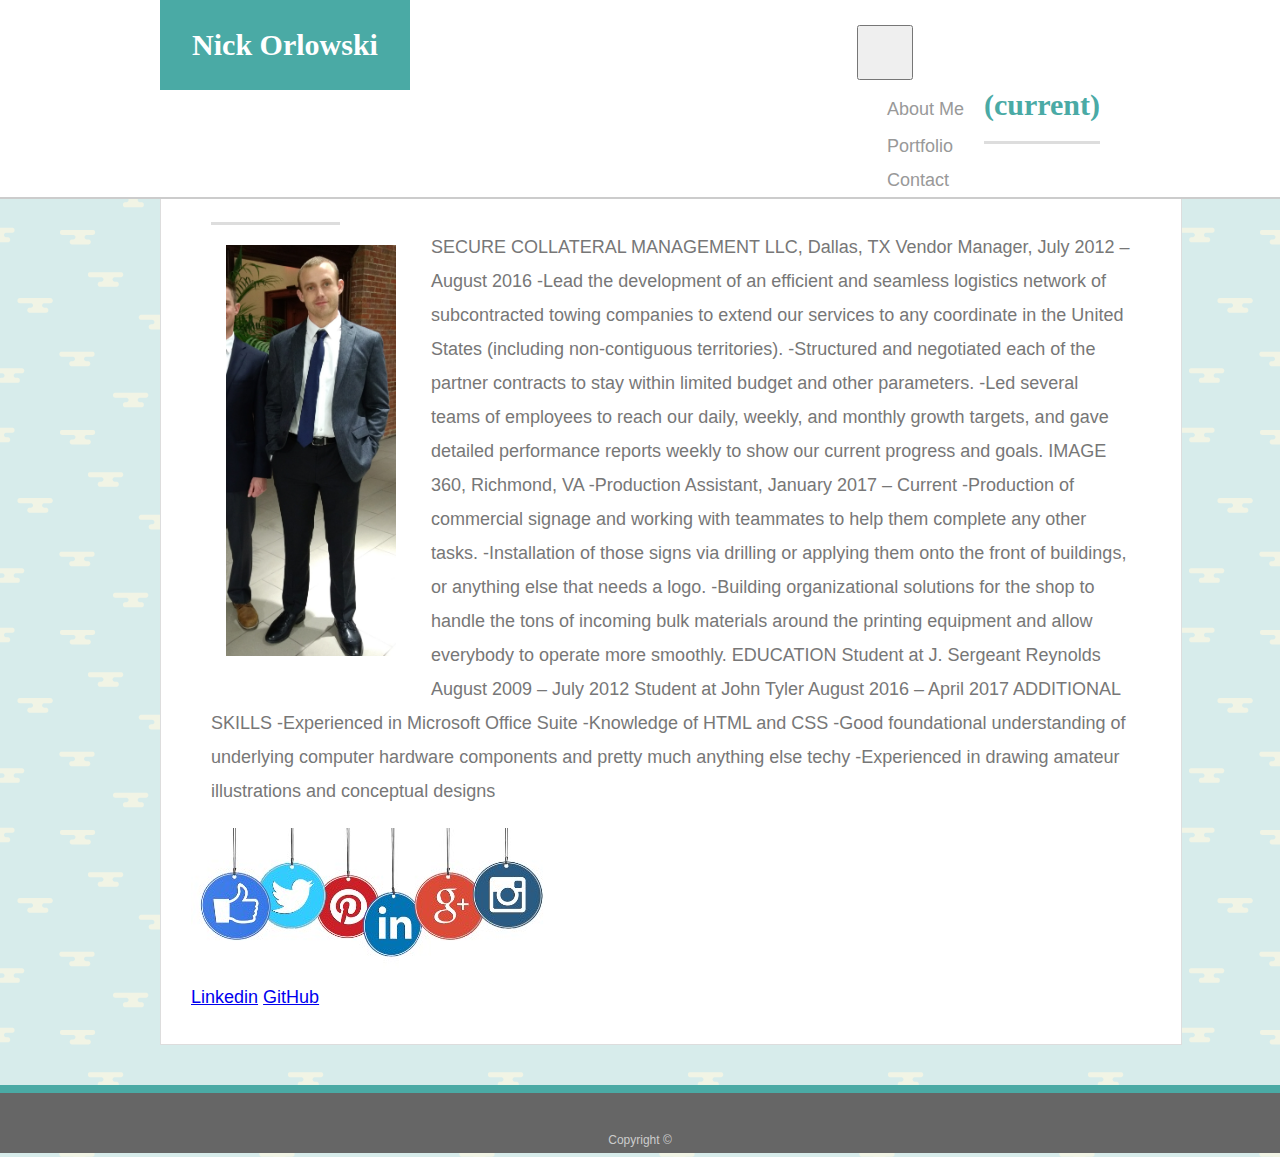
==== index.html @ 32ab03ca "Basic-Portfolio" ====
<!doctype html>
<html lang="en-us">

<head>
  <meta charset="UTF-8">
  <meta name="viewport" content="width=device-width, initial-scale=1">
  <title>About | Your Name</title>
  <link rel="stylesheet" type="text/css" href="assets/css/reset.css">
  <link rel="stylesheet" type="text/css" href="assets/css/style.css">
  <link rel="stylesheet" href="https://stackpath.bootstrapcdn.com/bootstrap/4.1.1/css/bootstrap.min.css" integrity="sha384-WskhaSGFgHYWDcbwN70/dfYBj47jz9qbsMId/iRN3ewGhXQFZCSftd1LZCfmhktB" crossorigin="anonymous">
  <script src="https://code.jquery.com/jquery-3.3.1.slim.min.js" integrity="sha384-q8i/X+965DzO0rT7abK41JStQIAqVgRVzpbzo5smXKp4YfRvH+8abtTE1Pi6jizo" crossorigin="anonymous"></script>
  <script src="https://cdnjs.cloudflare.com/ajax/libs/popper.js/1.14.3/umd/popper.min.js" integrity="sha384-ZMP7rVo3mIykV+2+9J3UJ46jBk0WLaUAdn689aCwoqbBJiSnjAK/l8WvCWPIPm49" crossorigin="anonymous"></script>
  <script src="https://stackpath.bootstrapcdn.com/bootstrap/4.1.1/js/bootstrap.min.js" integrity="sha384-smHYKdLADwkXOn1EmN1qk/HfnUcbVRZyYmZ4qpPea6sjB/pTJ0euyQp0Mk8ck+5T" crossorigin="anonymous"></script> 
</head>
<body>

<header id="masthead">
  <div class="container">
    <a href="index.html" id="logo">Nick Orlowski</a>
    <nav class="navbar navbar-expand-lg">
      <button class="navbar-toggler" type="button" data-toggle="collapse" data-target="#navbarNav" aria-controls="navbarNav" aria-expanded="false" aria-label="Toggle navigation">
        <span class="navbar-toggler-icon"></span>
      </button>
      <div class="collapse navbar-collapse" id="navbarNav">
        <ul class="navbar-nav ml-auto">
          <li class="nav-item active">
            <a class="nav-link" href="index.html">About Me<span class="sr-only">(current)</span></a></li>
            <li class="nav-item">
              <a class="nav-link" href="portfolio.html"> Portfolio</a></li>
              <li class="nav-item">
                <a class="nav-link" href="contact.html">Contact</a></li>
              </ul>
            </div>
          </nav>
        </nav>
      </div>
</header>
  
  <div id="main-container" class="container">
    <section class="main-section">
      <div class="container">
      <span>About Me</span>
      </div>

      <img src="assets/images/eventphoto.png" class="auth-image" alt="Your Name" id="profile-img">
<article class="col-12-sm">
      <p>
          SECURE COLLATERAL MANAGEMENT LLC, Dallas, TX
          Vendor Manager, July 2012 – August 2016
          
          -Lead the development of an efficient and seamless logistics network of subcontracted towing companies to extend our services to any coordinate in the United States (including non-contiguous territories).
          
          -Structured and negotiated each of the partner contracts to stay within limited budget and other parameters. 
          
          -Led several teams of employees to reach our daily, weekly, and monthly growth targets, and gave detailed performance reports weekly to show our current progress and goals. 
          
          IMAGE 360, Richmond, VA
          -Production Assistant, January 2017 – Current
          
          -Production of commercial signage and working with teammates to help them complete any other tasks.
          
          -Installation of those signs via drilling or applying them onto the front of buildings, or anything else that needs a logo. 
          
          -Building organizational solutions for the shop to handle the tons of incoming bulk materials around the printing equipment and allow everybody to operate more smoothly.
          
          EDUCATION
          Student at J. Sergeant Reynolds
          August 2009 – July 2012
          
          Student at John Tyler 
          August 2016 – April 2017
          
          ADDITIONAL SKILLS
          
          -Experienced in Microsoft Office Suite
          -Knowledge of HTML and CSS
          -Good foundational understanding of underlying computer hardware components and  pretty much anything else techy
          -Experienced in drawing amateur illustrations and conceptual designs
        </p>
        <div class="container">
            <img src="assets/images/socialmedia2.jpg">
            <div>
                <a href="https://www.linkedin.com/in/nick-orlowski-73918315a/" class="btn btn-primary">Linkedin</a>
                <a href="https://github.com/Coil-Recoil" class="btn btn-primary">GitHub</a>
            </div>
          </div>
      </div>
</article>
    </section>
  </div>
<div>

  <footer>
     <div class="container">
      Copyright &copy; 
    </div>
  </footer>
</body>

</html>
---- assets/css/style.css ----
body {
  font-family: Arial, "Helvetica Neue", Helvetica, sans-serif;
  font-size: 18px;
  line-height: 34px;
  color: #777;
  background: url("../images/cloudy-day.png");
}

* {
  box-sizing: border-box;
}

/* general */


nav a:hover { 
  background-color: #4aaaa5;
  color: white;
  border:#777 solid 3px;
  padding: 5px;
}

nav a:active {
  background-color: #4aaaa5;
  color: white;
  border:#777 solid 3px;
  padding: 5px;
}

article {
  display: block;
  min-width: 50%;
}


.container {
  width: 100%;
  max-width: 960px;
  margin: 0 auto;
  clear: both;
  }

h1,
h2,
h3,
p,
span {
  margin: 20px;
}

p:last-child {
  margin-bottom: 0;
}

h1,
h2,
h3,
span {
  font-family: Georgia, Times, "Times New Roman", serif;
  font-weight: 700;
  color: #4aaaa5;
}

h1,
span {
  padding-bottom: 20px;
  font-size: 30px;
  line-height: 49px;
  border-bottom: 3px solid #ddd;
}

h2,
h3 {
  font-size: 22px;
}

/* header */

#masthead {
  position: fixed;
  z-index: 99;
  width: 100%;
  margin: 0 0 30px;
  overflow: auto;
  color: #fff;
  background: #fff;
  border-bottom: 2px solid #ccc;
}

#logo {
  float: left;
  width: 250px;
  height: 90px;
  font-family: Georgia, Times, "Times New Roman", serif;
  font-size: 30px;
  font-weight: 700;
  line-height: 90px;
  color: #fff;
  text-align: center;
  text-decoration: none;
  background: #4aaaa5;
}

nav {
  float: right;
  margin-top: 25px;
  box-sizing: content-box;
}

nav a {
  display: inline-block;
  padding-left: 15px;
  margin-left: 15px;
  line-height: 18px;
  color: #999;
  text-decoration: none;
  border-left: 1px solid #efefef;
}

nav a:first-child {
  border-left: 0 none;
}

/* footer */

footer {
  padding: 30px 0;
  clear: both;
  font-size: 12px;
  color: #fff;
  color: #ccc;
  text-align: center;
  background: #666;
  border-top: 8px solid #4aaaa5;
  height: 50px;
}

h3, h2 {
  padding-bottom: 20px;
  margin-bottom: 15px;
  line-height: 22px;
  border-bottom: 2px solid #eee;
}

/* main */

#main-container {
  padding-top: 130px;
  min-height: calc(100vh - 70px);
}

.main-section {
  float: left;
  width: 100%;
  max-width: 960px;
  padding: 30px;
  margin: 0 0 40px;
  background: #fff;
  border: 1px solid #ddd;
  box-sizing: content-box;
}

/* portfolio page */

.work {
  position: relative;
  float: left;
  width: 274px;
  margin: 20px 25px;
  overflow: hidden;
  display: block;
  padding: 15px;
}

.work:nth-child(even) {
  margin-right: 40px;
}

.work img {
  width: 100%;
  border: 0 none;
  opacity: 0.8;
}


#name-border {
  margin-top: 30px;
}

#profile-img {

margin: 20px;
padding: 15px;
}
.work h3 {
  position: absolute;
  bottom: 20px;
  width: 100%;
  padding: 15px;
  margin-bottom: 0;
  font-weight: 300;
  line-height: 30px;
  color: #fff;
  text-align: center;
  background: #4aaaa5;
  border-bottom: 0;
}

.auth-image {
  float: left;
  width: 200px;
  height: auto;
  margin-top: 10px;
  margin-right: 25px;
}

/* contact page */

#contact-form ul {
  margin-bottom: 20px;
}

#contact-form li {
  margin-bottom: 10px;
}

label,
input[type=text],
input[type=email],
textarea {
  display: block;
  width: 100%;
}

input[type=text],
input[type=email],
textarea {
  height: 35px;
  padding: 0 10px;
  font-size: 14px;
  border: 1px solid #ddd;
}

textarea {
  height: 200px;
}

input[type=submit] {
  padding: 10px 30px;
  font-size: 18px;
  color: #fff;
  cursor: pointer;
  background: #4aaaa5;
  border: 0 none;
}

[class*="col-12"] {
  width: 100%;
}
@media only screen and (min-width: 768px) {
  .col-1 {width: 8.33%;}
  .col-2 {width: 16.66%;}
  .col-3 {width: 25%;}
  .col-4 {width: 33.33%;}
  .col-5 {width: 41.66%;}
  .col-6 {width: 50%;}
  .col-7 {width: 58.33%;}
  .col-8 {width: 66.66%;}
  .col-9 {width: 75%;}
  .col-10 {width: 83.33%;}
  .col-11 {width: 91.66%;}
  .col-12 {width: 100%;}
}

*, ::after, ::before {
  box-sizing: border-box;
}
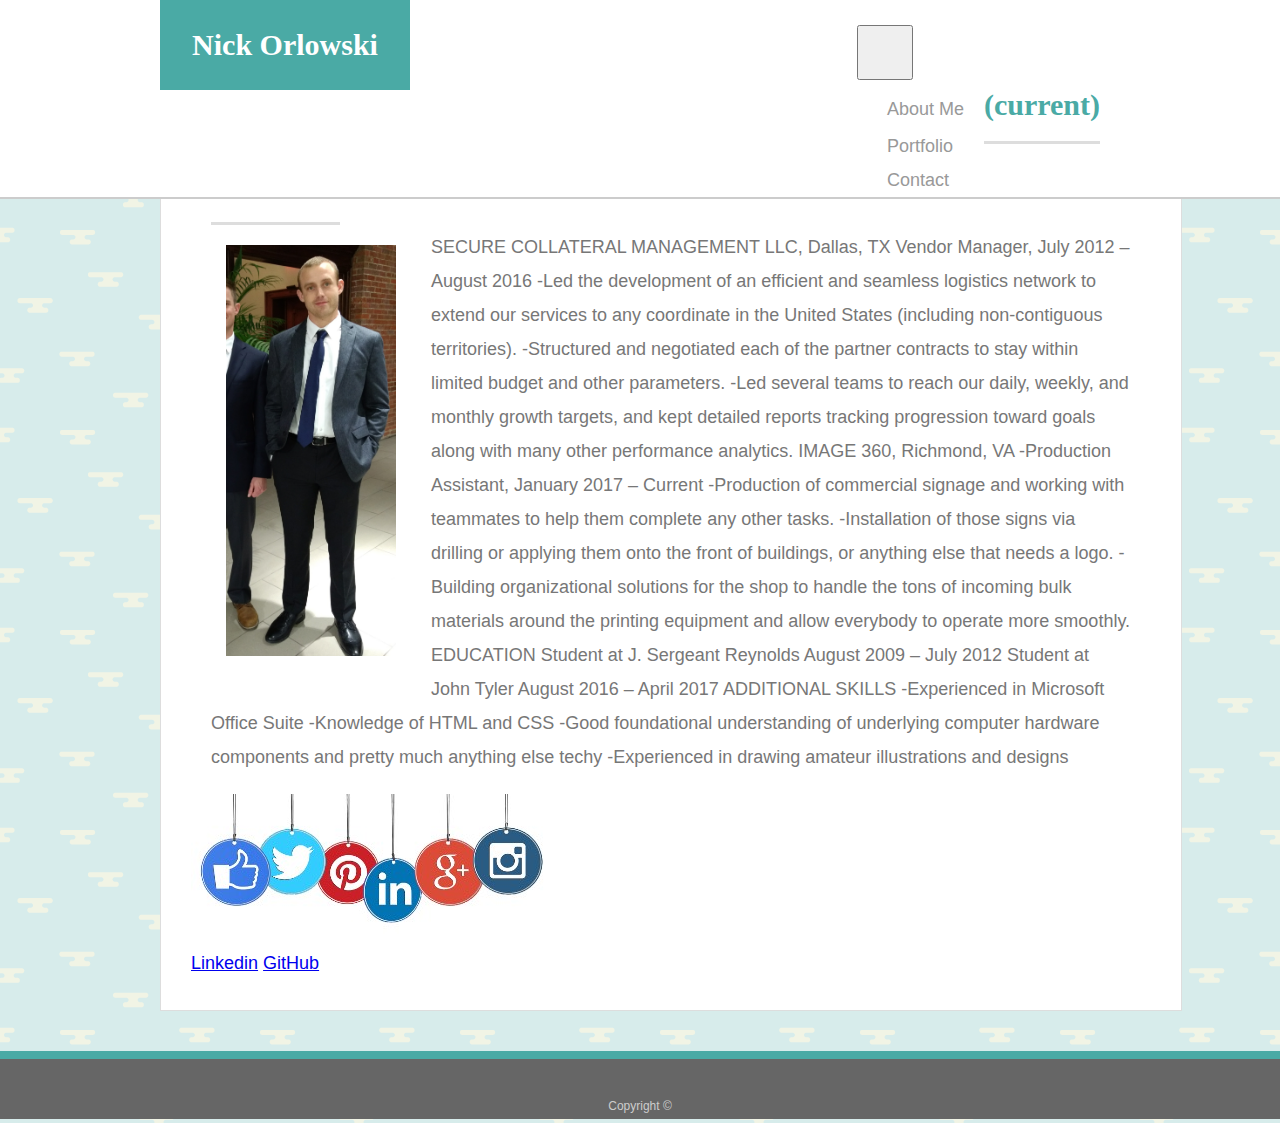
==== commit d7c29c25: "Basic-Portfolio" ====
--- a/index.html
+++ b/index.html
@@ -1,4 +1,4 @@
-<!doctype html>
+﻿<!doctype html>
 <html lang="en-us">
 
 <head>
@@ -35,7 +35,7 @@
         </nav>
       </div>
 </header>
-  
+
   <div id="main-container" class="container">
     <section class="main-section">
       <div class="container">
@@ -48,11 +48,11 @@
           SECURE COLLATERAL MANAGEMENT LLC, Dallas, TX
           Vendor Manager, July 2012 – August 2016
           
-          -Lead the development of an efficient and seamless logistics network of subcontracted towing companies to extend our services to any coordinate in the United States (including non-contiguous territories).
-          
-          -Structured and negotiated each of the partner contracts to stay within limited budget and other parameters. 
-          
-          -Led several teams of employees to reach our daily, weekly, and monthly growth targets, and gave detailed performance reports weekly to show our current progress and goals. 
+         -Led the development of an efficient and seamless logistics network to extend our services to any coordinate in the United States (including non-contiguous territories).
+
+-Structured and negotiated each of the partner contracts to stay within limited budget and other parameters. 
+
+-Led several teams to reach our daily, weekly, and monthly growth targets, and kept detailed reports tracking progression toward goals along with many other performance analytics.
           
           IMAGE 360, Richmond, VA
           -Production Assistant, January 2017 – Current
@@ -75,7 +75,7 @@
           -Experienced in Microsoft Office Suite
           -Knowledge of HTML and CSS
           -Good foundational understanding of underlying computer hardware components and  pretty much anything else techy
-          -Experienced in drawing amateur illustrations and conceptual designs
+          -Experienced in drawing amateur illustrations and designs
         </p>
         <div class="container">
             <img src="assets/images/socialmedia2.jpg">
--- a/assets/css/style.css
+++ b/assets/css/style.css
@@ -183,7 +183,6 @@
   opacity: 0.8;
 }
 
-
 #name-border {
   margin-top: 30px;
 }
@@ -193,6 +192,7 @@
 margin: 20px;
 padding: 15px;
 }
+
 .work h3 {
   position: absolute;
   bottom: 20px;
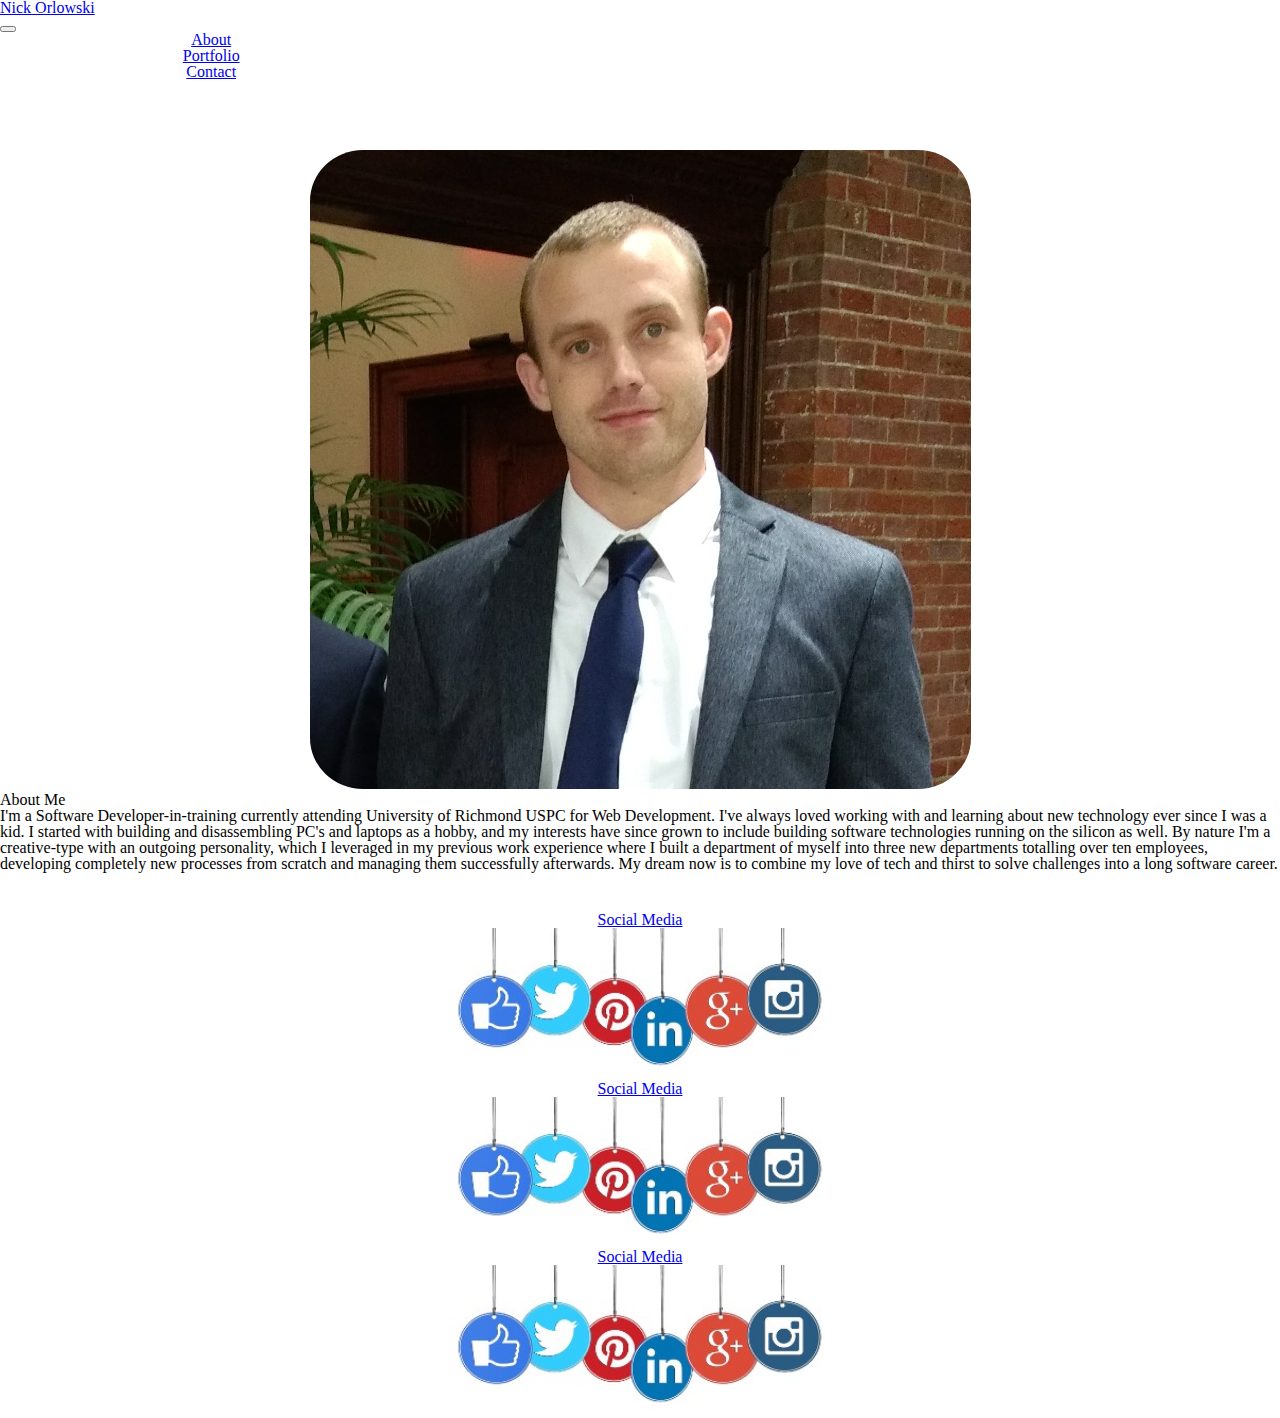
==== commit 0795a93e: "Basic-Portfolio" ====
--- a/index.html
+++ b/index.html
@@ -1,100 +1,122 @@
-﻿<!doctype html>
+﻿<!DOCTYPE html>
 <html lang="en-us">
 
 <head>
   <meta charset="UTF-8">
   <meta name="viewport" content="width=device-width, initial-scale=1">
-  <title>About | Your Name</title>
+  <title>About | Nick Orlowski</title>
   <link rel="stylesheet" type="text/css" href="assets/css/reset.css">
   <link rel="stylesheet" type="text/css" href="assets/css/style.css">
-  <link rel="stylesheet" href="https://stackpath.bootstrapcdn.com/bootstrap/4.1.1/css/bootstrap.min.css" integrity="sha384-WskhaSGFgHYWDcbwN70/dfYBj47jz9qbsMId/iRN3ewGhXQFZCSftd1LZCfmhktB" crossorigin="anonymous">
-  <script src="https://code.jquery.com/jquery-3.3.1.slim.min.js" integrity="sha384-q8i/X+965DzO0rT7abK41JStQIAqVgRVzpbzo5smXKp4YfRvH+8abtTE1Pi6jizo" crossorigin="anonymous"></script>
-  <script src="https://cdnjs.cloudflare.com/ajax/libs/popper.js/1.14.3/umd/popper.min.js" integrity="sha384-ZMP7rVo3mIykV+2+9J3UJ46jBk0WLaUAdn689aCwoqbBJiSnjAK/l8WvCWPIPm49" crossorigin="anonymous"></script>
-  <script src="https://stackpath.bootstrapcdn.com/bootstrap/4.1.1/js/bootstrap.min.js" integrity="sha384-smHYKdLADwkXOn1EmN1qk/HfnUcbVRZyYmZ4qpPea6sjB/pTJ0euyQp0Mk8ck+5T" crossorigin="anonymous"></script> 
+  <link rel="stylesheet" href="https://stackpath.bootstrapcdn.com/bootstrap/4.1.1/css/bootstrap.min.css" integrity="sha384-WskhaSGFgHYWDcbwN70/dfYBj47jz9qbsMId/iRN3ewGhXQFZCSftd1LZCfmhktB"
+    crossorigin="anonymous">
+  <script src="https://code.jquery.com/jquery-3.3.1.slim.min.js" integrity="sha384-q8i/X+965DzO0rT7abK41JStQIAqVgRVzpbzo5smXKp4YfRvH+8abtTE1Pi6jizo"
+    crossorigin="anonymous"></script>
+  <script src="https://cdnjs.cloudflare.com/ajax/libs/popper.js/1.14.3/umd/popper.min.js" integrity="sha384-ZMP7rVo3mIykV+2+9J3UJ46jBk0WLaUAdn689aCwoqbBJiSnjAK/l8WvCWPIPm49"
+    crossorigin="anonymous"></script>
+  <script src="https://stackpath.bootstrapcdn.com/bootstrap/4.1.1/js/bootstrap.min.js" integrity="sha384-smHYKdLADwkXOn1EmN1qk/HfnUcbVRZyYmZ4qpPea6sjB/pTJ0euyQp0Mk8ck+5T"
+    crossorigin="anonymous"></script>
 </head>
+
 <body>
 
-<header id="masthead">
-  <div class="container">
-    <a href="index.html" id="logo">Nick Orlowski</a>
-    <nav class="navbar navbar-expand-lg">
-      <button class="navbar-toggler" type="button" data-toggle="collapse" data-target="#navbarNav" aria-controls="navbarNav" aria-expanded="false" aria-label="Toggle navigation">
-        <span class="navbar-toggler-icon"></span>
-      </button>
-      <div class="collapse navbar-collapse" id="navbarNav">
-        <ul class="navbar-nav ml-auto">
-          <li class="nav-item active">
-            <a class="nav-link" href="index.html">About Me<span class="sr-only">(current)</span></a></li>
-            <li class="nav-item">
-              <a class="nav-link" href="portfolio.html"> Portfolio</a></li>
-              <li class="nav-item">
-                <a class="nav-link" href="contact.html">Contact</a></li>
-              </ul>
-            </div>
-          </nav>
-        </nav>
+  <!-- Navbar -->
+
+  <nav class="navbar navbar-expand-lg bg-dark navbar-dark fixed-top">
+    <a class="navbar-brand col-lg-9" href="#">Nick Orlowski</a>
+    <div class="container">
+      <div class="dropdown">
+        <button class="navbar-toggler btn" type="button" data-toggle="dropdown">
+          <span class="caret navbar-toggler-icon"></span>
+        </button>
+        <ul class="col-lg-3 text-center dropdown-menu" align="center">
+          <li class="nav-item">
+            <a class="nav-link col-lg-1" href="index.html">About</a>
+          </li>
+          <li class="nav-item">
+            <a class="nav-link col-lg-1" href="portfolio.html">Portfolio</a>
+          </li>
+          <li class="nav-item">
+            <a class="nav-link col-lg-1" href="contact.html">Contact</a>
+          </li>
+        </ul>
       </div>
-</header>
+    </div>
+  </nav>
 
-  <div id="main-container" class="container">
-    <section class="main-section">
-      <div class="container">
-      <span>About Me</span>
-      </div>
+  <div class="content">
+    <div class="row">
+      <div class="card-group">
 
-      <img src="assets/images/eventphoto.png" class="auth-image" alt="Your Name" id="profile-img">
-<article class="col-12-sm">
-      <p>
-          SECURE COLLATERAL MANAGEMENT LLC, Dallas, TX
-          Vendor Manager, July 2012 – August 2016
-          
-         -Led the development of an efficient and seamless logistics network to extend our services to any coordinate in the United States (including non-contiguous territories).
-
--Structured and negotiated each of the partner contracts to stay within limited budget and other parameters. 
-
--Led several teams to reach our daily, weekly, and monthly growth targets, and kept detailed reports tracking progression toward goals along with many other performance analytics.
-          
-          IMAGE 360, Richmond, VA
-          -Production Assistant, January 2017 – Current
-          
-          -Production of commercial signage and working with teammates to help them complete any other tasks.
-          
-          -Installation of those signs via drilling or applying them onto the front of buildings, or anything else that needs a logo. 
-          
-          -Building organizational solutions for the shop to handle the tons of incoming bulk materials around the printing equipment and allow everybody to operate more smoothly.
-          
-          EDUCATION
-          Student at J. Sergeant Reynolds
-          August 2009 – July 2012
-          
-          Student at John Tyler 
-          August 2016 – April 2017
-          
-          ADDITIONAL SKILLS
-          
-          -Experienced in Microsoft Office Suite
-          -Knowledge of HTML and CSS
-          -Good foundational understanding of underlying computer hardware components and  pretty much anything else techy
-          -Experienced in drawing amateur illustrations and designs
-        </p>
-        <div class="container">
-            <img src="assets/images/socialmedia2.jpg">
-            <div>
-                <a href="https://www.linkedin.com/in/nick-orlowski-73918315a/" class="btn btn-primary">Linkedin</a>
-                <a href="https://github.com/Coil-Recoil" class="btn btn-primary">GitHub</a>
+        <!-- Pic-->
+        <div class="col-lg-5">
+          <div class="card border border-0">
+            <div class="card-body" align="center">
+              <img src="assets/images/eventphoto.png" alt="nicko">
             </div>
           </div>
+        </div>
+
+        <!-- Bio -->
+
+        <div class="col-lg-7">
+          <div class="card border border-0">
+            <div class="card-heading">
+              <h3 class="card-title text-center">About Me</h3>
+            </div>
+            <div class="card-body">
+              <p>
+                I'm a Software Developer-in-training currently attending University of Richmond USPC for Web Development. I've always loved
+                working with and learning about new technology ever since I was a kid. I started with building and disassembling
+                PC's and laptops as a hobby, and my interests have since grown to include building software technologies
+                running on the silicon as well. By nature I'm a creative-type with an outgoing personality, which I leveraged
+                in my previous work experience where I built a department of myself into three new departments totalling
+                over ten employees, developing completely new processes from scratch and managing them successfully afterwards.
+                My dream now is to combine my love of tech and thirst to solve challenges into a long software career.
+              </p>
+            </div>
+          </div>
+
+        </div>
+        <div class="container social">
+          <div class="row" align="center">
+
+
+
+            <div class="col-sm-4">
+              <div class="thumbnail">
+                <a href="/w3images/lights.jpg">
+                  <p>Social Media</p>
+                  <img src="assets/images/socialmedia2.jpg" alt="Lights" style="width:30%">
+                </a>
+
+
+              </div>
+            </div>
+            <div class="col-sm-4">
+              <div class="thumbnail">
+                <a href="/w3images/nature.jpg">
+                  <p>Social Media</p>
+                  <img src="assets/images/socialmedia2.jpg" alt="Nature" style="width:30%">
+                </a>
+
+              </div>
+            </div>
+            <div class="col-sm-4">
+              <div class="thumbnail">
+                <a href="/w3images/fjords.jpg">
+                  <p>Social Media</p>
+                  <img src="assets/images/socialmedia2.jpg" alt="Fjords" style="width:30%">
+                </a>
+
+              </div>
+            </div>
+          </div>
+        </div>
       </div>
-</article>
-    </section>
+    </div>
   </div>
-<div>
+  </div>
 
-  <footer>
-     <div class="container">
-      Copyright &copy; 
-    </div>
-  </footer>
 </body>
 
-</html>
+</html>--- a/assets/css/style.css
+++ b/assets/css/style.css
@@ -1,5 +1,24 @@
 
-body {
+img {
+  max-width: 100%;
+  border-radius: 8%;
+}
+
+.content {
+  margin-top: 70px;
+
+}
+
+li {
+  width: 33%;
+  text-align: center;
+}
+
+.social {
+  margin-top: 40px;
+}
+
+/*body {
   font-family: Arial, "Helvetica Neue", Helvetica, sans-serif;
   font-size: 18px;
   line-height: 34px;
@@ -13,7 +32,7 @@
 
 /* general */
 
-
+//*
 nav a:hover { 
   background-color: #4aaaa5;
   color: white;
@@ -76,7 +95,7 @@
 }
 
 /* header */
-
+/*
 #masthead {
   position: fixed;
   z-index: 99;
@@ -123,7 +142,7 @@
 }
 
 /* footer */
-
+/*
 footer {
   padding: 30px 0;
   clear: both;
@@ -144,7 +163,7 @@
 }
 
 /* main */
-
+/*
 #main-container {
   padding-top: 130px;
   min-height: calc(100vh - 70px);
@@ -162,7 +181,7 @@
 }
 
 /* portfolio page */
-
+/*
 .work {
   position: relative;
   float: left;
@@ -216,7 +235,7 @@
 }
 
 /* contact page */
-
+/*
 #contact-form ul {
   margin-bottom: 20px;
 }
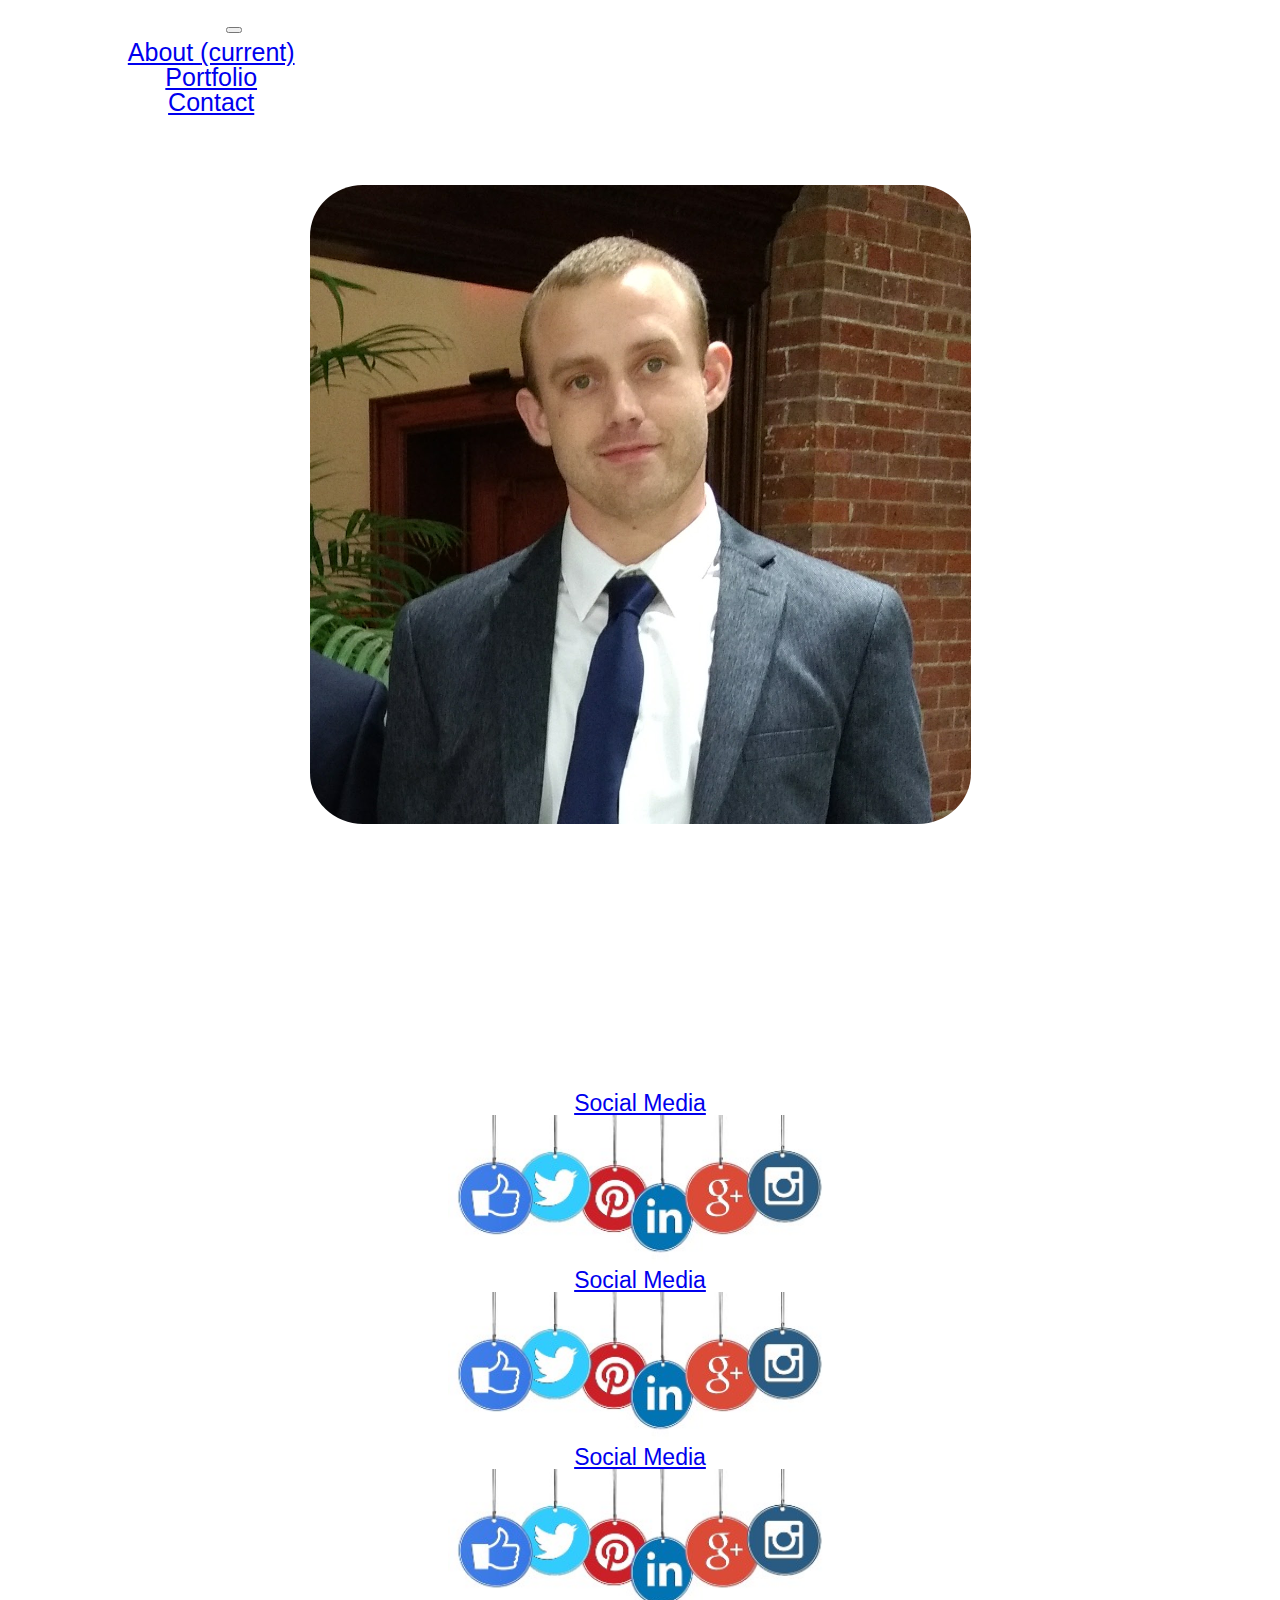
==== commit e31bc566: "Basic-Portfolio" ====
--- a/index.html
+++ b/index.html
@@ -9,6 +9,8 @@
   <link rel="stylesheet" type="text/css" href="assets/css/style.css">
   <link rel="stylesheet" href="https://stackpath.bootstrapcdn.com/bootstrap/4.1.1/css/bootstrap.min.css" integrity="sha384-WskhaSGFgHYWDcbwN70/dfYBj47jz9qbsMId/iRN3ewGhXQFZCSftd1LZCfmhktB"
     crossorigin="anonymous">
+  <link href="https://fonts.googleapis.com/css?family=Erica+One|Shrikhand" rel="stylesheet">
+  <link href="https://fonts.googleapis.com/css?family=Knewave" rel="stylesheet">
   <script src="https://code.jquery.com/jquery-3.3.1.slim.min.js" integrity="sha384-q8i/X+965DzO0rT7abK41JStQIAqVgRVzpbzo5smXKp4YfRvH+8abtTE1Pi6jizo"
     crossorigin="anonymous"></script>
   <script src="https://cdnjs.cloudflare.com/ajax/libs/popper.js/1.14.3/umd/popper.min.js" integrity="sha384-ZMP7rVo3mIykV+2+9J3UJ46jBk0WLaUAdn689aCwoqbBJiSnjAK/l8WvCWPIPm49"
@@ -20,37 +22,45 @@
 <body>
 
   <!-- Navbar -->
+  <header>
+    <div class="container">
 
-  <nav class="navbar navbar-expand-lg bg-dark navbar-dark fixed-top">
-    <a class="navbar-brand col-lg-9" href="#">Nick Orlowski</a>
-    <div class="container">
-      <div class="dropdown">
-        <button class="navbar-toggler btn" type="button" data-toggle="dropdown">
-          <span class="caret navbar-toggler-icon"></span>
+      <nav class="navbar navbar-expand-md bg-dark navbar-dark fixed-top">
+        <span class="navbar-header">Nick Orlowski</span>
+        <button class="navbar-toggler" type="button" data-toggle="collapse" data-target="#navbarNav" aria-controls="navbarNav" aria-expanded="false"
+          aria-label="Toggle navigation">
+          <span class="navbar-toggler-icon"></span>
         </button>
-        <ul class="col-lg-3 text-center dropdown-menu" align="center">
-          <li class="nav-item">
-            <a class="nav-link col-lg-1" href="index.html">About</a>
-          </li>
-          <li class="nav-item">
-            <a class="nav-link col-lg-1" href="portfolio.html">Portfolio</a>
-          </li>
-          <li class="nav-item">
-            <a class="nav-link col-lg-1" href="contact.html">Contact</a>
-          </li>
-        </ul>
-      </div>
+        <div class="collapse navbar-collapse" id="navbarNav">
+          <ul class="navbar-nav ml-auto col-lg-9">
+            <li class="nav-item active">
+              <a class="nav-link col-lg-3" href="index.html">About
+                <span class="sr-only">(current)</span>
+              </a>
+            </li>
+            <li class="nav-item">
+              <a class="nav-link col-lg-3" href="portfolio.html"> Portfolio</a>
+            </li>
+            <li class="nav-item">
+              <a class="nav-link col-lg-3" href="contact.html">Contact</a>
+            </li>
+          </ul>
+        </div>
+      </nav>
+      </nav>
     </div>
-  </nav>
+    </div>
+  </header>
 
   <div class="content">
     <div class="row">
       <div class="card-group">
 
-        <!-- Pic-->
+        <!-- Profile Pic -->
+
         <div class="col-lg-5">
           <div class="card border border-0">
-            <div class="card-body" align="center">
+            <div class="card-body social" align="center">
               <img src="assets/images/eventphoto.png" alt="nicko">
             </div>
           </div>
@@ -59,7 +69,7 @@
         <!-- Bio -->
 
         <div class="col-lg-7">
-          <div class="card border border-0">
+          <div class="card border border-0 social">
             <div class="card-heading">
               <h3 class="card-title text-center">About Me</h3>
             </div>
@@ -80,7 +90,7 @@
         <div class="container social">
           <div class="row" align="center">
 
-
+            <!-- Social Media -->
 
             <div class="col-sm-4">
               <div class="thumbnail">
@@ -107,7 +117,7 @@
                   <p>Social Media</p>
                   <img src="assets/images/socialmedia2.jpg" alt="Fjords" style="width:30%">
                 </a>
-
+<!--https://richmond.bootcampcontent.com/Hooch-->
               </div>
             </div>
           </div>
--- a/assets/css/style.css
+++ b/assets/css/style.css
@@ -1,11 +1,33 @@
+body {
+  font-family: 'Arial', sans-serif;
+  font-size: 25px;
+  background-color: black;
+  background: url("../images/");
+ background-size: stretch;
+ color: white;
+}
 
 img {
   max-width: 100%;
   border-radius: 8%;
 }
 
+.navbar-header {
+  font-family: '';
+  display: inline-block;
+    padding: .3125rem;
+    margin-right: 1rem;
+    font-size: 1.9rem;
+    line-height: inherit;
+    letter-spacing: 1px;
+    white-space: nowrap;
+    color: white;
+}
+
 .content {
   margin-top: 70px;
+  font-family: 'Arial', sans-serif;
+  font-size: 23px;
 
 }
 
@@ -17,6 +39,7 @@
 .social {
   margin-top: 40px;
 }
+
 
 /*body {
   font-family: Arial, "Helvetica Neue", Helvetica, sans-serif;
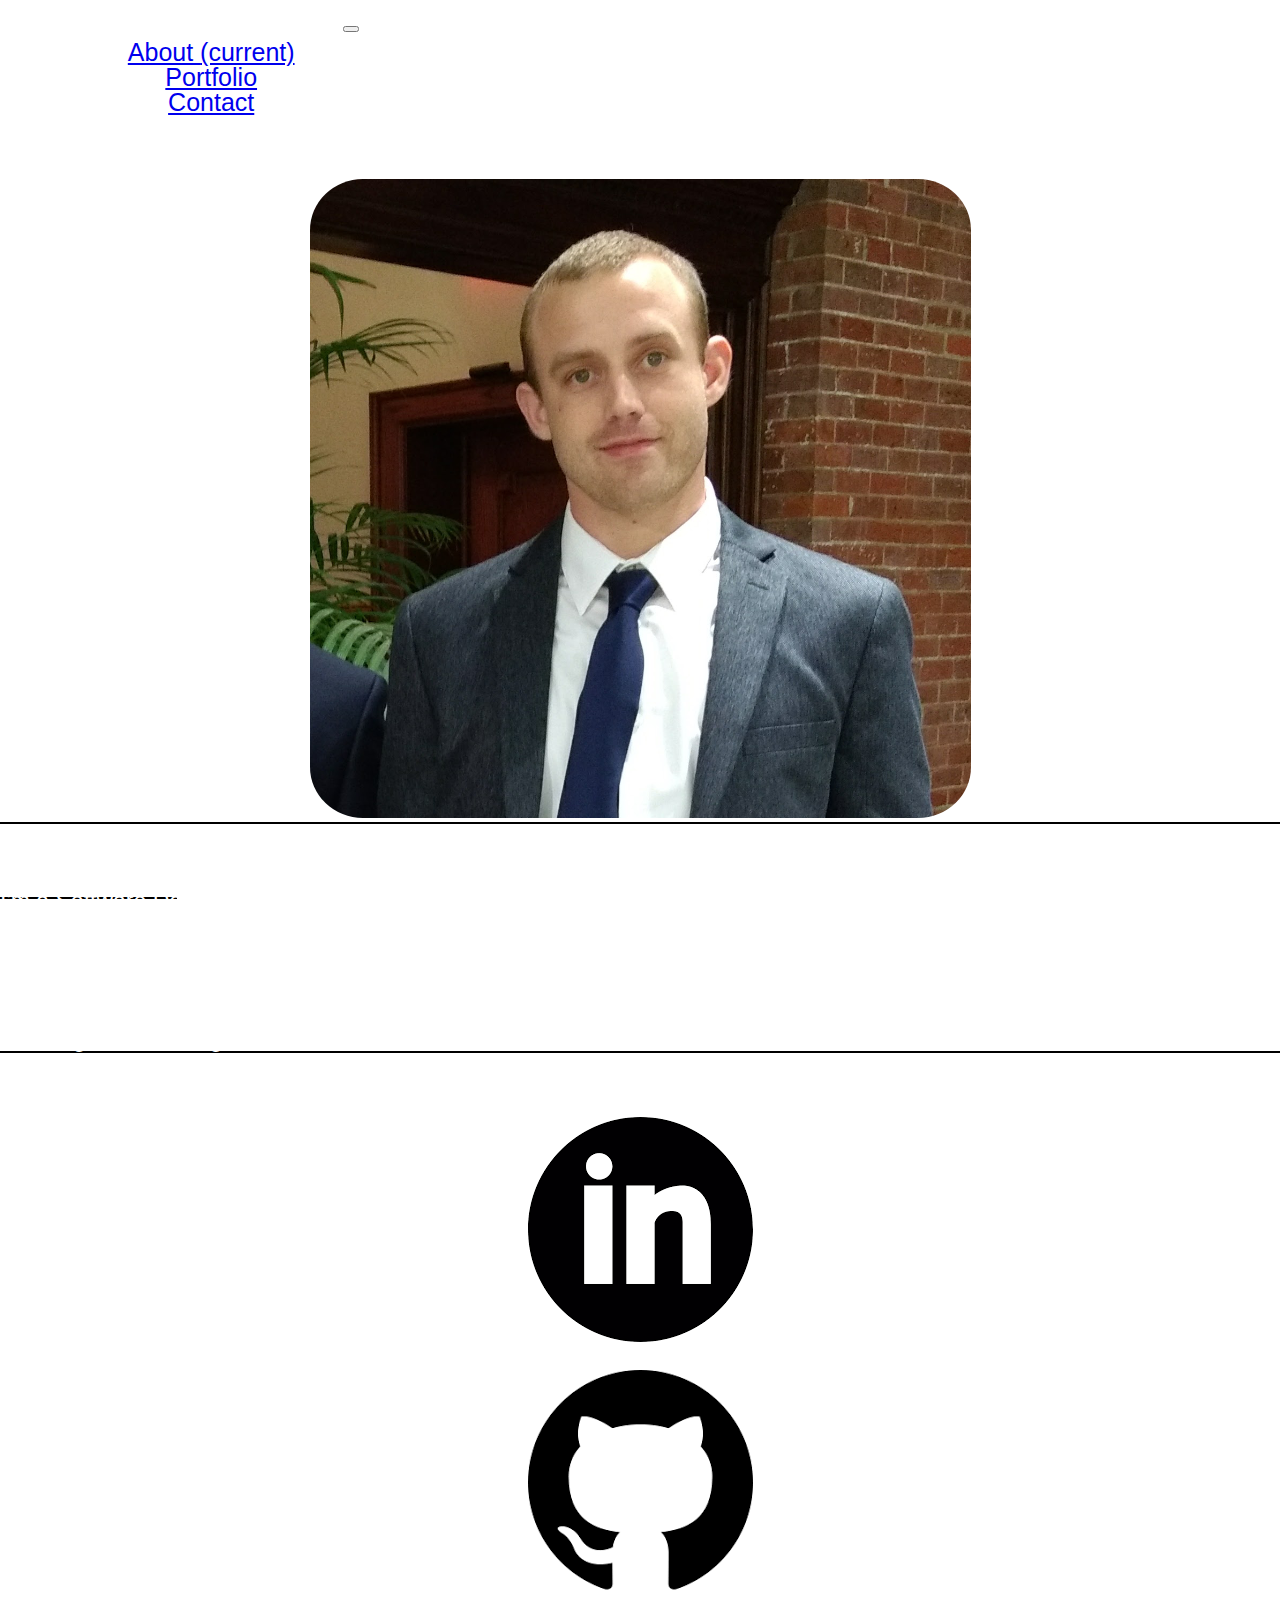
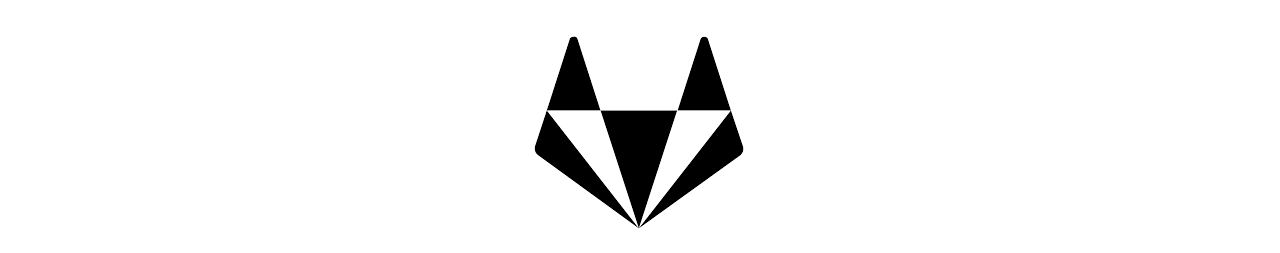
==== commit 4f42784f: "Basic-Portfolio" ====
--- a/index.html
+++ b/index.html
@@ -10,6 +10,7 @@
   <link rel="stylesheet" href="https://stackpath.bootstrapcdn.com/bootstrap/4.1.1/css/bootstrap.min.css" integrity="sha384-WskhaSGFgHYWDcbwN70/dfYBj47jz9qbsMId/iRN3ewGhXQFZCSftd1LZCfmhktB"
     crossorigin="anonymous">
   <link href="https://fonts.googleapis.com/css?family=Erica+One|Shrikhand" rel="stylesheet">
+  <link href="https://fonts.googleapis.com/css?family=Gravitas+One" rel="stylesheet">
   <link href="https://fonts.googleapis.com/css?family=Knewave" rel="stylesheet">
   <script src="https://code.jquery.com/jquery-3.3.1.slim.min.js" integrity="sha384-q8i/X+965DzO0rT7abK41JStQIAqVgRVzpbzo5smXKp4YfRvH+8abtTE1Pi6jizo"
     crossorigin="anonymous"></script>
@@ -58,7 +59,7 @@
 
         <!-- Profile Pic -->
 
-        <div class="col-lg-5">
+        <div class="col-lg-5 foot">
           <div class="card border border-0">
             <div class="card-body social" align="center">
               <img src="assets/images/eventphoto.png" alt="nicko">
@@ -68,57 +69,55 @@
 
         <!-- Bio -->
 
-        <div class="col-lg-7">
+        <div class="col-lg-7  foot">
           <div class="card border border-0 social">
-            <div class="card-heading">
-              <h3 class="card-title text-center">About Me</h3>
-            </div>
-            <div class="card-body">
-              <p>
-                I'm a Software Developer-in-training currently attending University of Richmond USPC for Web Development. I've always loved
-                working with and learning about new technology ever since I was a kid. I started with building and disassembling
-                PC's and laptops as a hobby, and my interests have since grown to include building software technologies
-                running on the silicon as well. By nature I'm a creative-type with an outgoing personality, which I leveraged
-                in my previous work experience where I built a department of myself into three new departments totalling
-                over ten employees, developing completely new processes from scratch and managing them successfully afterwards.
-                My dream now is to combine my love of tech and thirst to solve challenges into a long software career.
-              </p>
+            <a class="text-center body-header" align="center">About Me</a>
+          </div>
+          <div class="card-body">
+            <p>
+              I'm a Software Developer-in-training currently attending University of Richmond USPC for Web Development. I've always loved
+              working with and learning about new technology ever since I was a kid. I started with building and disassembling
+              PC's and laptops as a hobby, and my interests have since grown to include building software technologies running
+              on the silicon as well. By nature I'm a creative-type with an outgoing personality, which I leveraged in my
+              previous work experience where I built a department of myself into three new departments totalling over ten
+              employees, developing completely new processes from scratch and managing them successfully afterwards. My dream
+              now is to combine my love of tech and thirst to solve challenges into a long software career.
+            </p>
+          </div>
+        </div>
+
+        <!--Social Media-->
+
+      </div>
+      <div class="container social">
+        <div class="row" align="center">
+
+          <div class="col-sm-4">
+            <a class="links">Linkedin</a>
+            <div class="thumbnail">
+              <a href="https://www.linkedin.com/in/nick-orlowski-73918315a/">
+                <img src="assets/images/linkedin-icon.png" id="img-grid" alt="Linkedin">
+              </a>
+
             </div>
           </div>
+          <div class="col-sm-4">
+            <a class="links">GitHub</a>
+            <div class="thumbnail">
 
-        </div>
-        <div class="container social">
-          <div class="row" align="center">
+              <a href="https://github.com/Coil-Recoil">
+                <img src="assets/images/github-icon.png" id="img-grid" alt="GitHub">
+              </a>
 
-            <!-- Social Media -->
+            </div>
+          </div>
+          <div class="col-sm-4">
+            <a class="links">GitLab</a>
+            <div class="thumbnail">
+              <a href="https://richmond.bootcampcontent.com/Hooch">
+                <img src="assets/images/gitlab-icon.png" id="img-grid" alt="GitLab">
+              </a>
 
-            <div class="col-sm-4">
-              <div class="thumbnail">
-                <a href="/w3images/lights.jpg">
-                  <p>Social Media</p>
-                  <img src="assets/images/socialmedia2.jpg" alt="Lights" style="width:30%">
-                </a>
-
-
-              </div>
-            </div>
-            <div class="col-sm-4">
-              <div class="thumbnail">
-                <a href="/w3images/nature.jpg">
-                  <p>Social Media</p>
-                  <img src="assets/images/socialmedia2.jpg" alt="Nature" style="width:30%">
-                </a>
-
-              </div>
-            </div>
-            <div class="col-sm-4">
-              <div class="thumbnail">
-                <a href="/w3images/fjords.jpg">
-                  <p>Social Media</p>
-                  <img src="assets/images/socialmedia2.jpg" alt="Fjords" style="width:30%">
-                </a>
-<!--https://richmond.bootcampcontent.com/Hooch-->
-              </div>
             </div>
           </div>
         </div>
@@ -126,6 +125,7 @@
     </div>
   </div>
   </div>
+  </div>
 
 </body>
 
--- a/assets/css/style.css
+++ b/assets/css/style.css
@@ -7,13 +7,21 @@
  color: white;
 }
 
+form {
+  font-family: 'Knewave', sans-serif;
+  font-size: 25px;
+}
+
 img {
   max-width: 100%;
   border-radius: 8%;
 }
-
+#img-grid{
+  max-width: 100%;
+  border-radius: 8%;
+}
 .navbar-header {
-  font-family: '';
+  font-family: 'Gravitas One';
   display: inline-block;
     padding: .3125rem;
     margin-right: 1rem;
@@ -25,7 +33,7 @@
 }
 
 .content {
-  margin-top: 70px;
+  margin-top: 4rem;
   font-family: 'Arial', sans-serif;
   font-size: 23px;
 
@@ -40,281 +48,27 @@
   margin-top: 40px;
 }
 
-
-/*body {
-  font-family: Arial, "Helvetica Neue", Helvetica, sans-serif;
-  font-size: 18px;
-  line-height: 34px;
-  color: #777;
-  background: url("../images/cloudy-day.png");
+.links {
+font-family: 'Knewave';
 }
 
-* {
-  box-sizing: border-box;
+.p-links {
+  font-size: 27px;
+font-family: 'Knewave';
 }
 
-/* general */
-
-//*
-nav a:hover { 
-  background-color: #4aaaa5;
-  color: white;
-  border:#777 solid 3px;
-  padding: 5px;
+.body-header {
+  font-family: 'Gravitas One';
+    padding: .3125rem;
+    font-size: 1.6rem;
+    white-space: nowrap;
+    text-align: center;
+    border-bottom: solid 2px black;
 }
 
-nav a:active {
-  background-color: #4aaaa5;
-  color: white;
-  border:#777 solid 3px;
-  padding: 5px;
+.foot {
+  border-bottom: solid 2px black
 }
-
-article {
-  display: block;
-  min-width: 50%;
+.mega-content {
+  margin-top: 8rem;
 }
-
-
-.container {
-  width: 100%;
-  max-width: 960px;
-  margin: 0 auto;
-  clear: both;
-  }
-
-h1,
-h2,
-h3,
-p,
-span {
-  margin: 20px;
-}
-
-p:last-child {
-  margin-bottom: 0;
-}
-
-h1,
-h2,
-h3,
-span {
-  font-family: Georgia, Times, "Times New Roman", serif;
-  font-weight: 700;
-  color: #4aaaa5;
-}
-
-h1,
-span {
-  padding-bottom: 20px;
-  font-size: 30px;
-  line-height: 49px;
-  border-bottom: 3px solid #ddd;
-}
-
-h2,
-h3 {
-  font-size: 22px;
-}
-
-/* header */
-/*
-#masthead {
-  position: fixed;
-  z-index: 99;
-  width: 100%;
-  margin: 0 0 30px;
-  overflow: auto;
-  color: #fff;
-  background: #fff;
-  border-bottom: 2px solid #ccc;
-}
-
-#logo {
-  float: left;
-  width: 250px;
-  height: 90px;
-  font-family: Georgia, Times, "Times New Roman", serif;
-  font-size: 30px;
-  font-weight: 700;
-  line-height: 90px;
-  color: #fff;
-  text-align: center;
-  text-decoration: none;
-  background: #4aaaa5;
-}
-
-nav {
-  float: right;
-  margin-top: 25px;
-  box-sizing: content-box;
-}
-
-nav a {
-  display: inline-block;
-  padding-left: 15px;
-  margin-left: 15px;
-  line-height: 18px;
-  color: #999;
-  text-decoration: none;
-  border-left: 1px solid #efefef;
-}
-
-nav a:first-child {
-  border-left: 0 none;
-}
-
-/* footer */
-/*
-footer {
-  padding: 30px 0;
-  clear: both;
-  font-size: 12px;
-  color: #fff;
-  color: #ccc;
-  text-align: center;
-  background: #666;
-  border-top: 8px solid #4aaaa5;
-  height: 50px;
-}
-
-h3, h2 {
-  padding-bottom: 20px;
-  margin-bottom: 15px;
-  line-height: 22px;
-  border-bottom: 2px solid #eee;
-}
-
-/* main */
-/*
-#main-container {
-  padding-top: 130px;
-  min-height: calc(100vh - 70px);
-}
-
-.main-section {
-  float: left;
-  width: 100%;
-  max-width: 960px;
-  padding: 30px;
-  margin: 0 0 40px;
-  background: #fff;
-  border: 1px solid #ddd;
-  box-sizing: content-box;
-}
-
-/* portfolio page */
-/*
-.work {
-  position: relative;
-  float: left;
-  width: 274px;
-  margin: 20px 25px;
-  overflow: hidden;
-  display: block;
-  padding: 15px;
-}
-
-.work:nth-child(even) {
-  margin-right: 40px;
-}
-
-.work img {
-  width: 100%;
-  border: 0 none;
-  opacity: 0.8;
-}
-
-#name-border {
-  margin-top: 30px;
-}
-
-#profile-img {
-
-margin: 20px;
-padding: 15px;
-}
-
-.work h3 {
-  position: absolute;
-  bottom: 20px;
-  width: 100%;
-  padding: 15px;
-  margin-bottom: 0;
-  font-weight: 300;
-  line-height: 30px;
-  color: #fff;
-  text-align: center;
-  background: #4aaaa5;
-  border-bottom: 0;
-}
-
-.auth-image {
-  float: left;
-  width: 200px;
-  height: auto;
-  margin-top: 10px;
-  margin-right: 25px;
-}
-
-/* contact page */
-/*
-#contact-form ul {
-  margin-bottom: 20px;
-}
-
-#contact-form li {
-  margin-bottom: 10px;
-}
-
-label,
-input[type=text],
-input[type=email],
-textarea {
-  display: block;
-  width: 100%;
-}
-
-input[type=text],
-input[type=email],
-textarea {
-  height: 35px;
-  padding: 0 10px;
-  font-size: 14px;
-  border: 1px solid #ddd;
-}
-
-textarea {
-  height: 200px;
-}
-
-input[type=submit] {
-  padding: 10px 30px;
-  font-size: 18px;
-  color: #fff;
-  cursor: pointer;
-  background: #4aaaa5;
-  border: 0 none;
-}
-
-[class*="col-12"] {
-  width: 100%;
-}
-@media only screen and (min-width: 768px) {
-  .col-1 {width: 8.33%;}
-  .col-2 {width: 16.66%;}
-  .col-3 {width: 25%;}
-  .col-4 {width: 33.33%;}
-  .col-5 {width: 41.66%;}
-  .col-6 {width: 50%;}
-  .col-7 {width: 58.33%;}
-  .col-8 {width: 66.66%;}
-  .col-9 {width: 75%;}
-  .col-10 {width: 83.33%;}
-  .col-11 {width: 91.66%;}
-  .col-12 {width: 100%;}
-}
-
-*, ::after, ::before {
-  box-sizing: border-box;
-}
